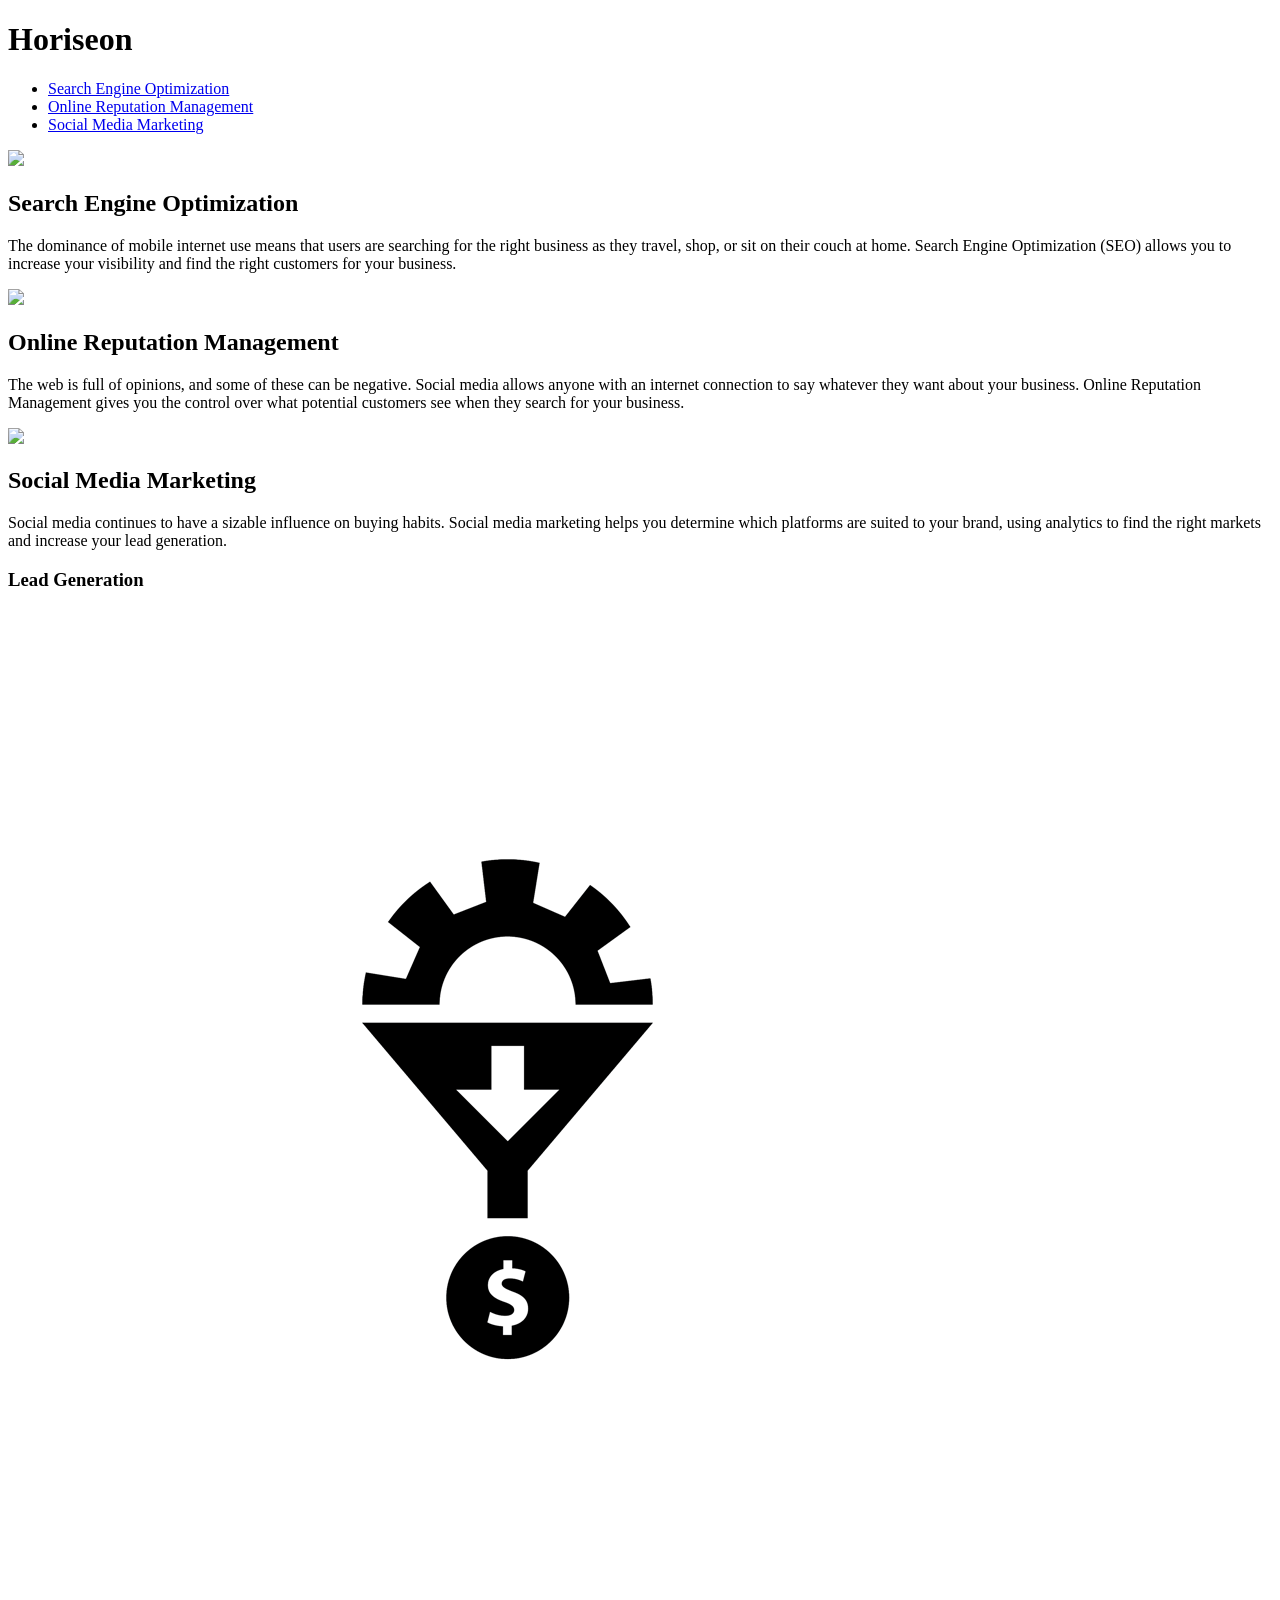
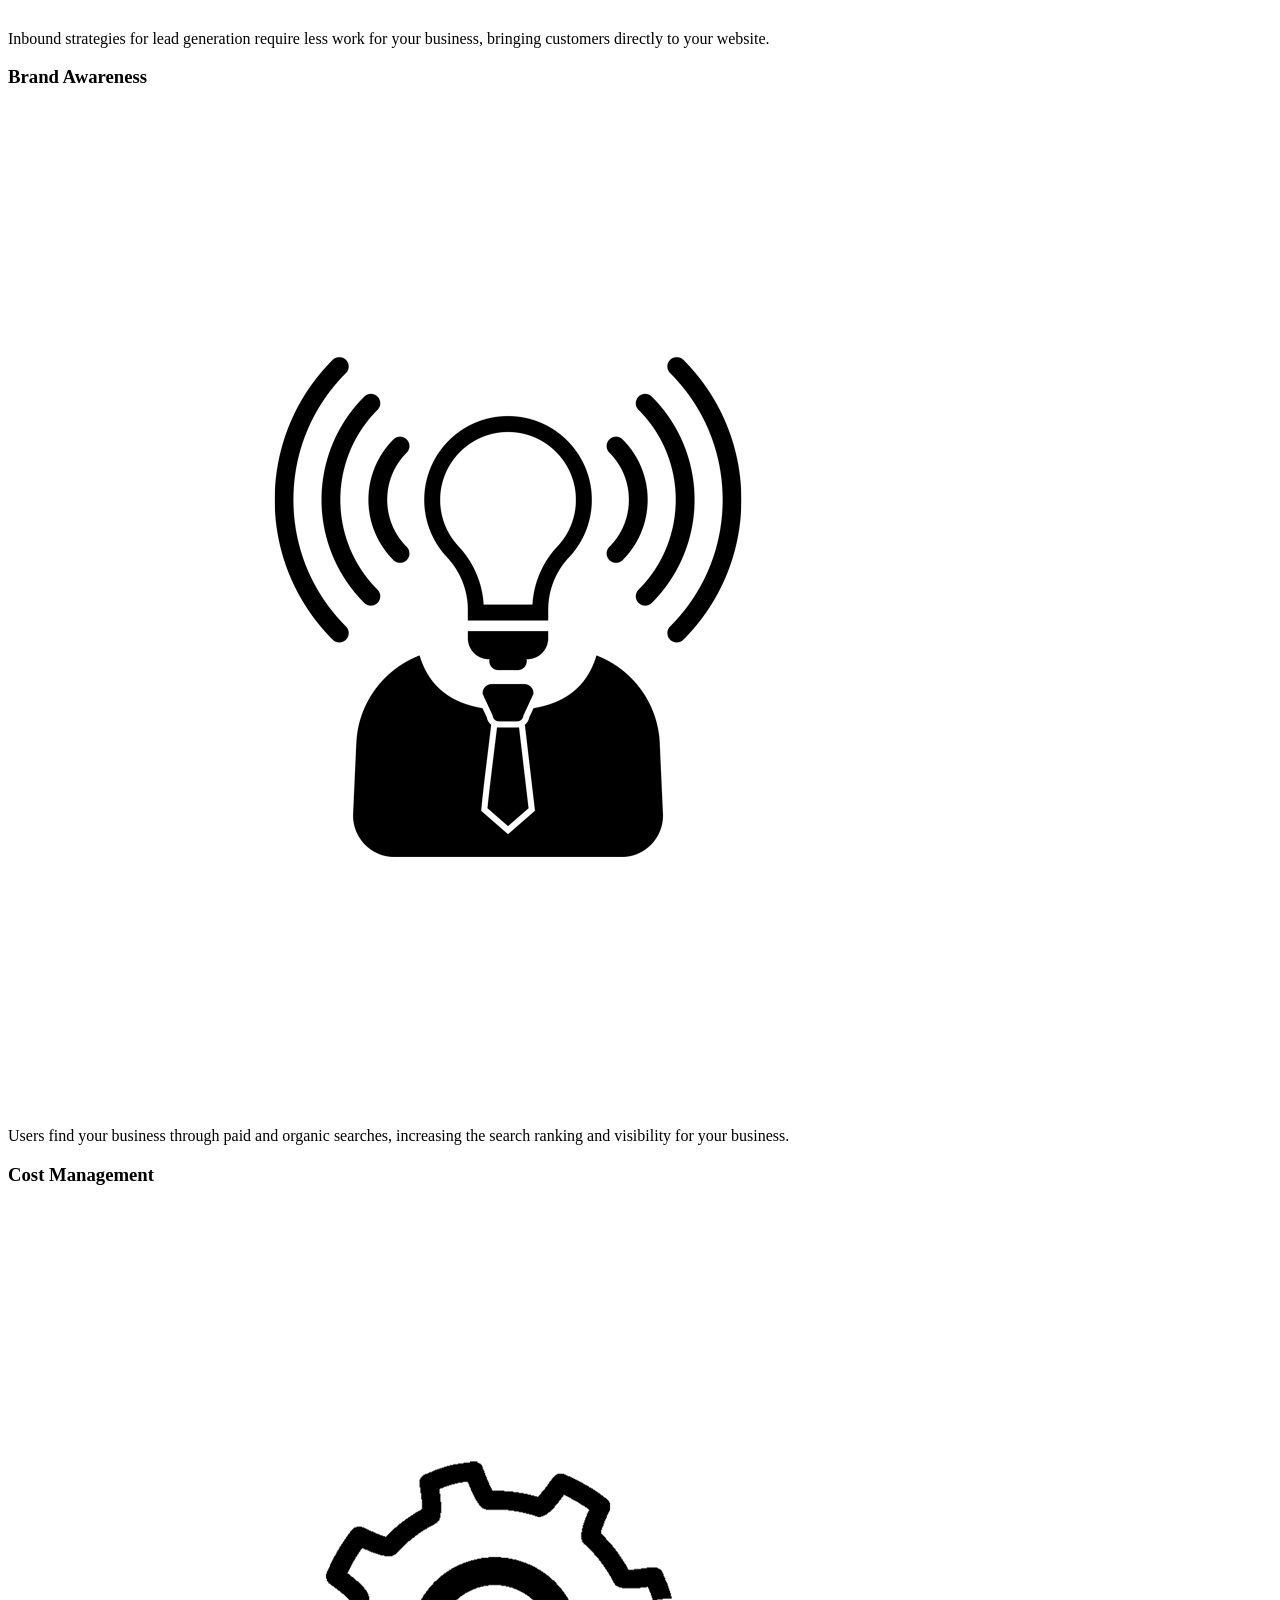
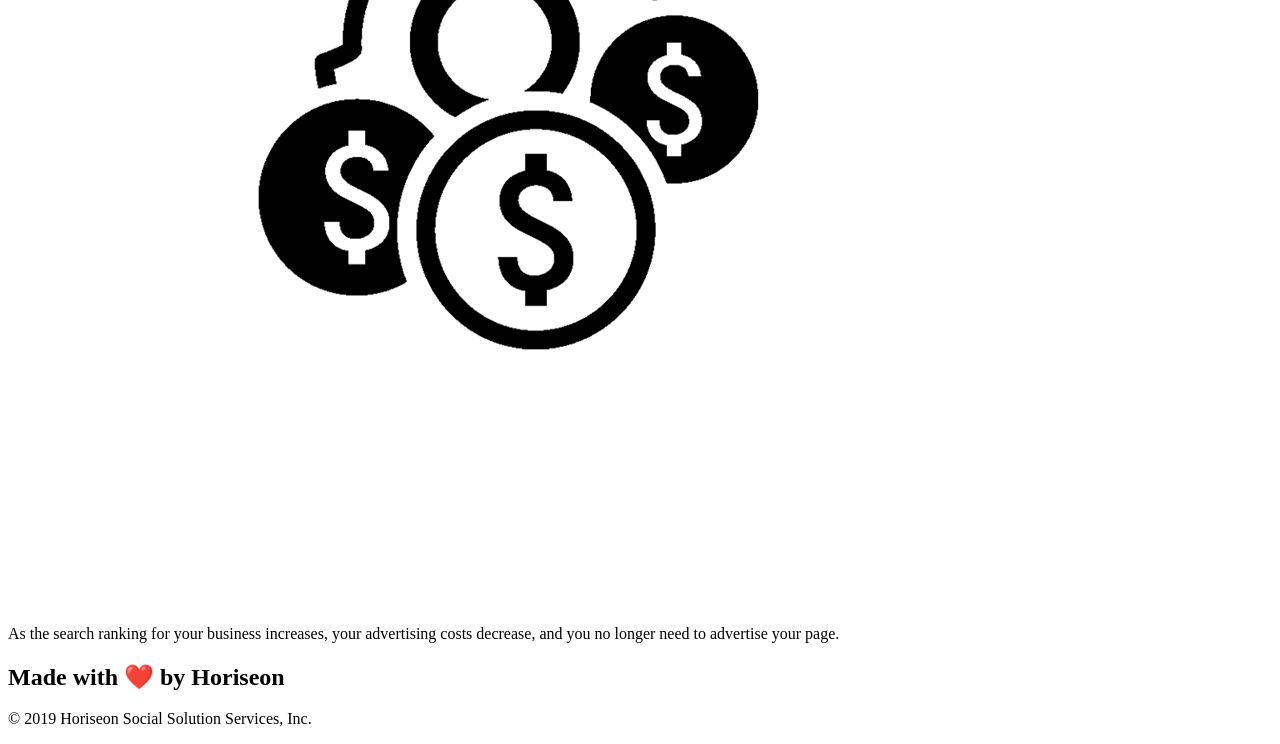
==== Develop/index.html @ a7e4069f "add starter files to repo" ====
<!DOCTYPE html>
<html lang="en-us">

<head>
    <meta charset="UTF-8" />
    <link rel="stylesheet" href="./assets/css/style.css">
    <title>website</title>
</head>

<body>
    <div class="header">
        <h1>Hori<span class="seo">seo</span>n</h1>
        <div>
            <ul>
                <li>
                    <a href="#search-engine-optimization">Search Engine Optimization</a>
                </li>
                <li>
                    <a href="#online-reputation-management">Online Reputation Management</a>
                </li>
                <li>
                    <a href="#social-media-marketing">Social Media Marketing</a>
                </li>
            </ul>
        </div>
    </div>
    <div class="hero"></div>
    <div class="content">
        <div class="search-engine-optimization">
            <img src="./assets/images/search-engine-optimization.jpg" class="float-left" />
            <h2>Search Engine Optimization</h2>
            <p>
                The dominance of mobile internet use means that users are searching for the right business as they travel, shop, or sit on their couch at home. Search Engine Optimization (SEO) allows you to increase your visibility and find the right customers for your business.
            </p>
        </div>
        <div id="online-reputation-management" class="online-reputation-management">
            <img src="./assets/images/online-reputation-management.jpg" class="float-right" />
            <h2>Online Reputation Management</h2>
            <p>
                The web is full of opinions, and some of these can be negative. Social media allows anyone with an internet connection to say whatever they want about your business. Online Reputation Management gives you the control over what potential customers see when they search for your business.
            </p>
        </div>
        <div id="social-media-marketing" class="social-media-marketing">
            <img src="./assets/images/social-media-marketing.jpg" class="float-left" />
            <h2>Social Media Marketing</h2>
            <p>
                Social media continues to have a sizable influence on buying habits. Social media marketing helps you determine which platforms are suited to your brand, using analytics to find the right markets and increase your lead generation.
            </p>
        </div>
    </div>
    <div class="benefits">
        <div class="benefit-lead">
            <h3>Lead Generation</h3>
            <img src="./assets/images/lead-generation.png" />
            <p>
                Inbound strategies for lead generation require less work for your business, bringing customers directly to your website.
            </p>
        </div>
        <div class="benefit-brand">
            <h3>Brand Awareness</h3>
            <img src="./assets/images/brand-awareness.png" />
            <p>
                Users find your business through paid and organic searches, increasing the search ranking and visibility for your business.
            </p>
        </div>
        <div class="benefit-cost">
            <h3>Cost Management</h3>
            <img src="./assets/images/cost-management.png"></img>
            <p>
                As the search ranking for your business increases, your advertising costs decrease, and you no longer need to advertise your page.
            </p>
        </div>
    </div>
    <div class="footer">
        <h2>Made with ❤️️ by Horiseon</h2>
        <p>
            &copy; 2019 Horiseon Social Solution Services, Inc.
        </p>
    </div>
</body>

</html>
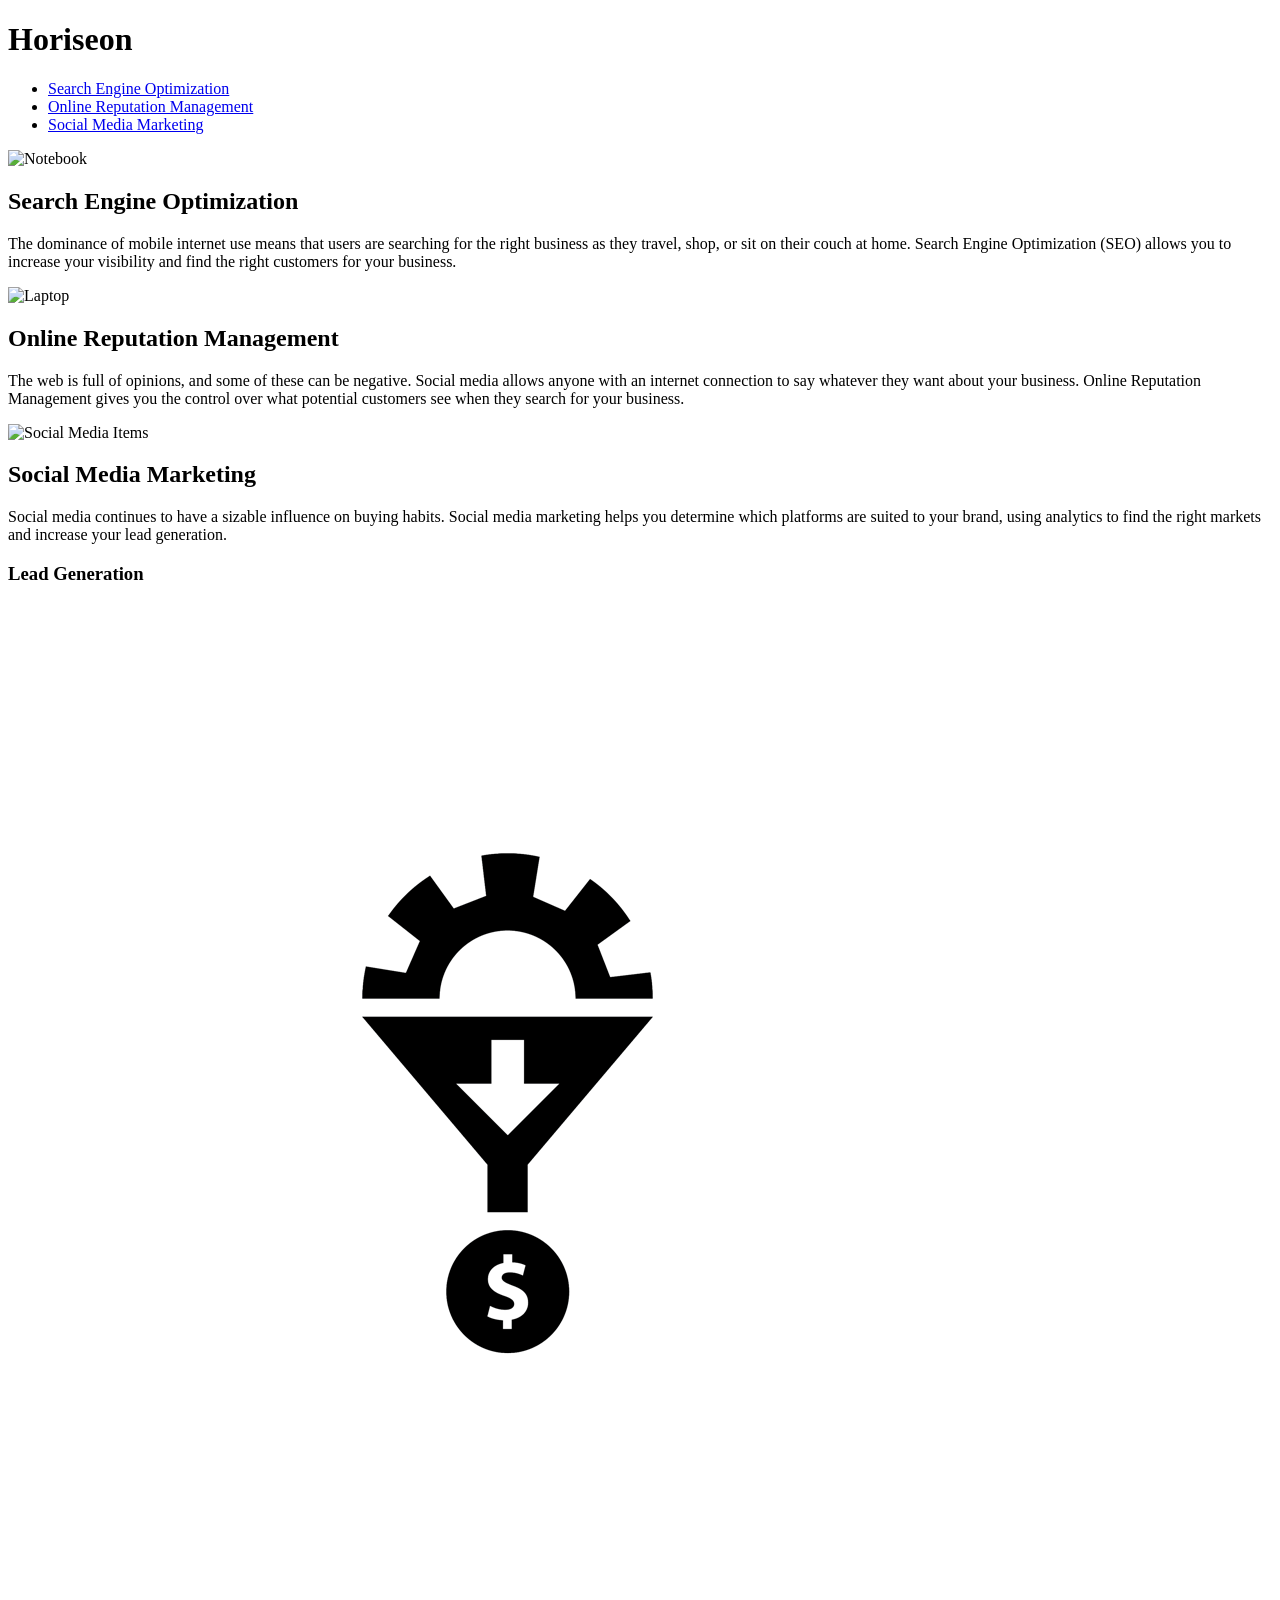
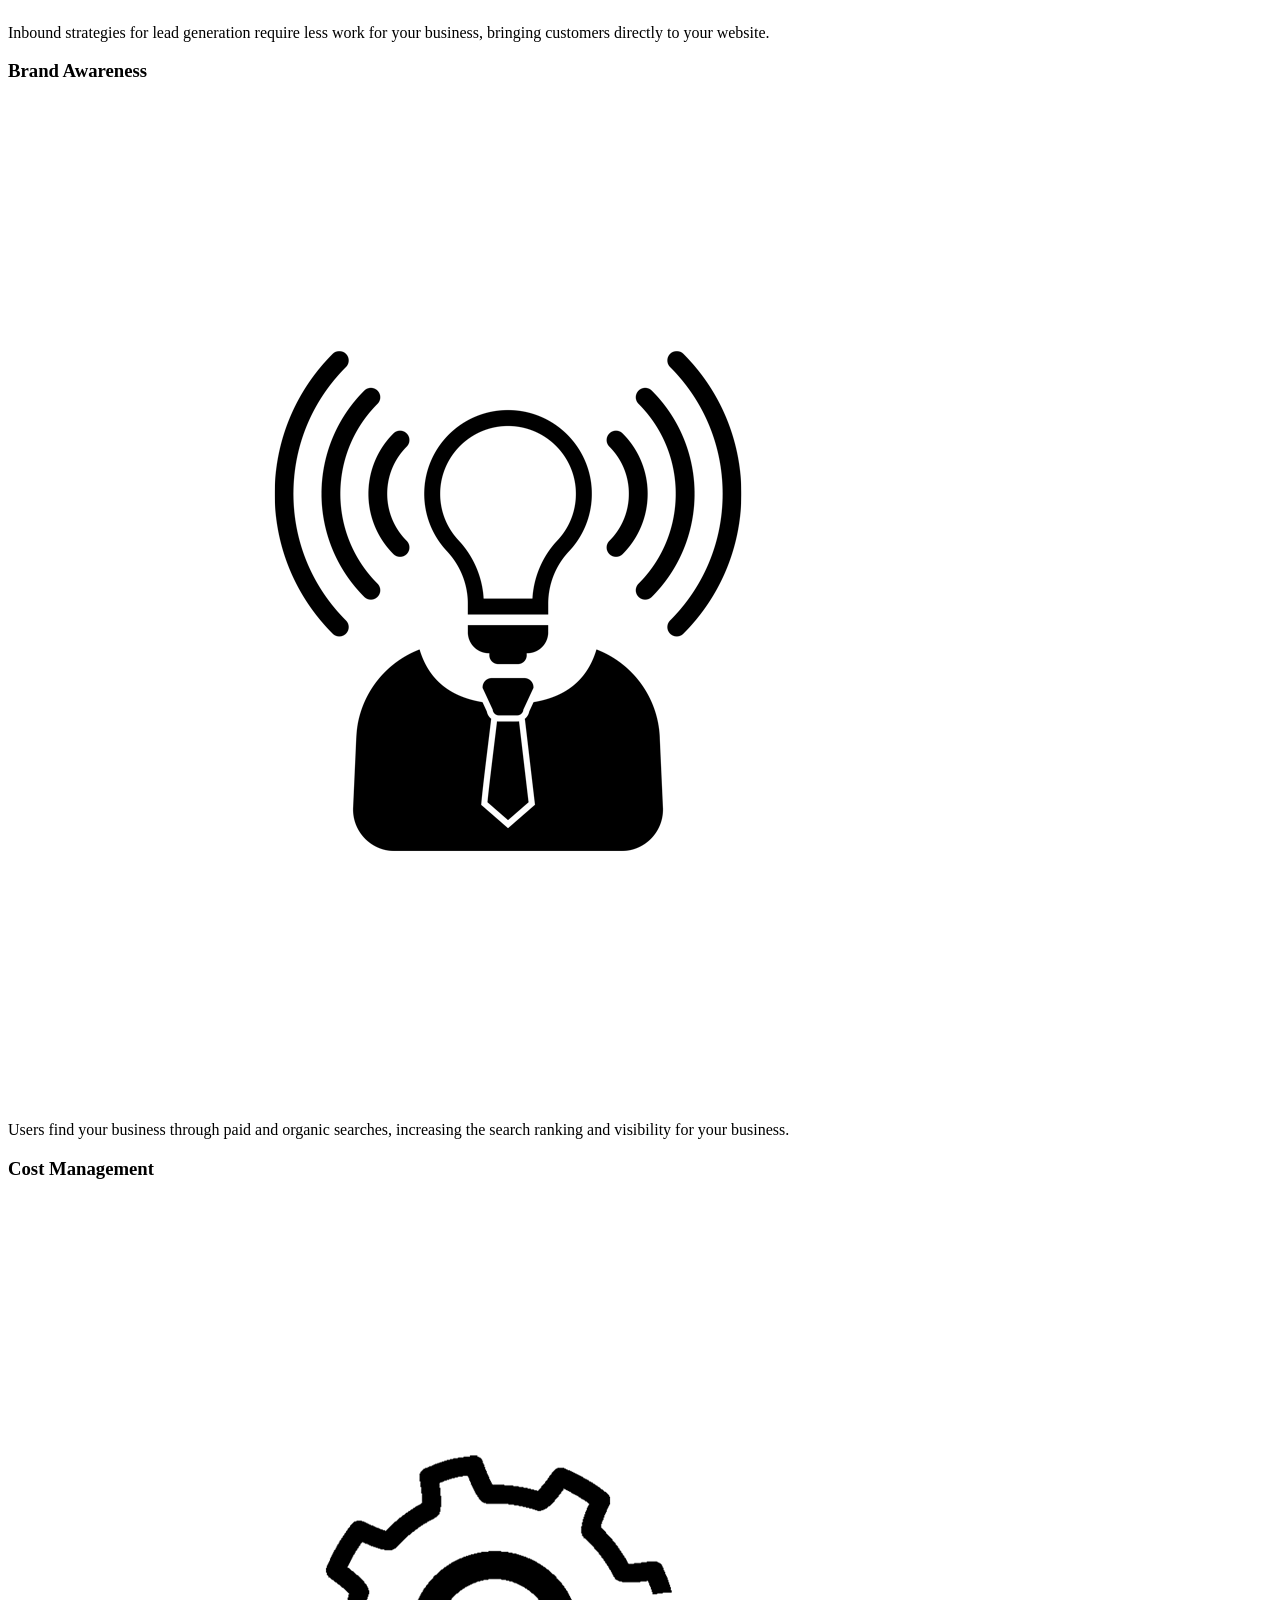
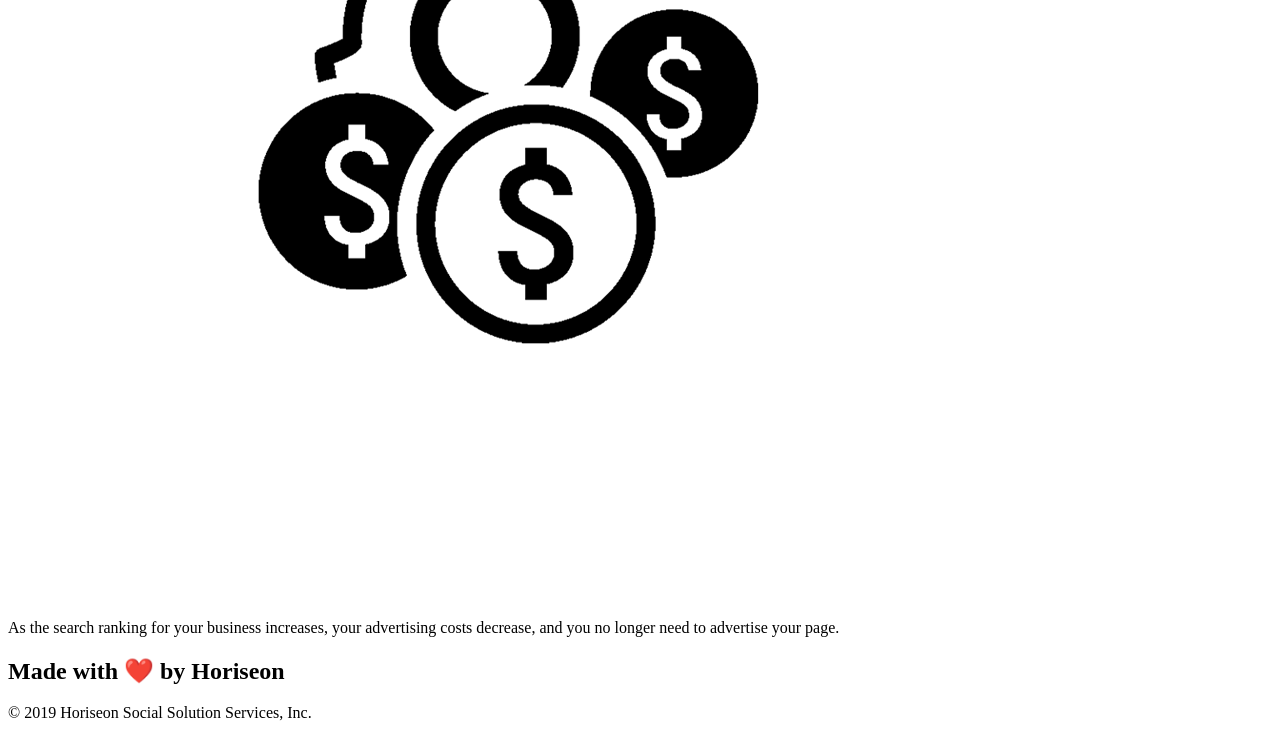
==== commit 7576c40e: "updated the alt attribute for all images" ====
--- a/Develop/index.html
+++ b/Develop/index.html
@@ -27,21 +27,21 @@
     <div class="hero"></div>
     <div class="content">
         <div class="search-engine-optimization">
-            <img src="./assets/images/search-engine-optimization.jpg" class="float-left" />
+            <img src="./assets/images/search-engine-optimization.jpg" alt="Notebook" class="float-left" />
             <h2>Search Engine Optimization</h2>
             <p>
                 The dominance of mobile internet use means that users are searching for the right business as they travel, shop, or sit on their couch at home. Search Engine Optimization (SEO) allows you to increase your visibility and find the right customers for your business.
             </p>
         </div>
         <div id="online-reputation-management" class="online-reputation-management">
-            <img src="./assets/images/online-reputation-management.jpg" class="float-right" />
+            <img src="./assets/images/online-reputation-management.jpg" alt="Laptop" class="float-right" />
             <h2>Online Reputation Management</h2>
             <p>
                 The web is full of opinions, and some of these can be negative. Social media allows anyone with an internet connection to say whatever they want about your business. Online Reputation Management gives you the control over what potential customers see when they search for your business.
             </p>
         </div>
         <div id="social-media-marketing" class="social-media-marketing">
-            <img src="./assets/images/social-media-marketing.jpg" class="float-left" />
+            <img src="./assets/images/social-media-marketing.jpg" alt="Social Media Items" class="float-left" />
             <h2>Social Media Marketing</h2>
             <p>
                 Social media continues to have a sizable influence on buying habits. Social media marketing helps you determine which platforms are suited to your brand, using analytics to find the right markets and increase your lead generation.
@@ -51,21 +51,21 @@
     <div class="benefits">
         <div class="benefit-lead">
             <h3>Lead Generation</h3>
-            <img src="./assets/images/lead-generation.png" />
+            <img src="./assets/images/lead-generation.png" alt="" />
             <p>
                 Inbound strategies for lead generation require less work for your business, bringing customers directly to your website.
             </p>
         </div>
         <div class="benefit-brand">
             <h3>Brand Awareness</h3>
-            <img src="./assets/images/brand-awareness.png" />
+            <img src="./assets/images/brand-awareness.png" alt="" />
             <p>
                 Users find your business through paid and organic searches, increasing the search ranking and visibility for your business.
             </p>
         </div>
         <div class="benefit-cost">
             <h3>Cost Management</h3>
-            <img src="./assets/images/cost-management.png"></img>
+            <img src="./assets/images/cost-management.png" alt="" />
             <p>
                 As the search ranking for your business increases, your advertising costs decrease, and you no longer need to advertise your page.
             </p>
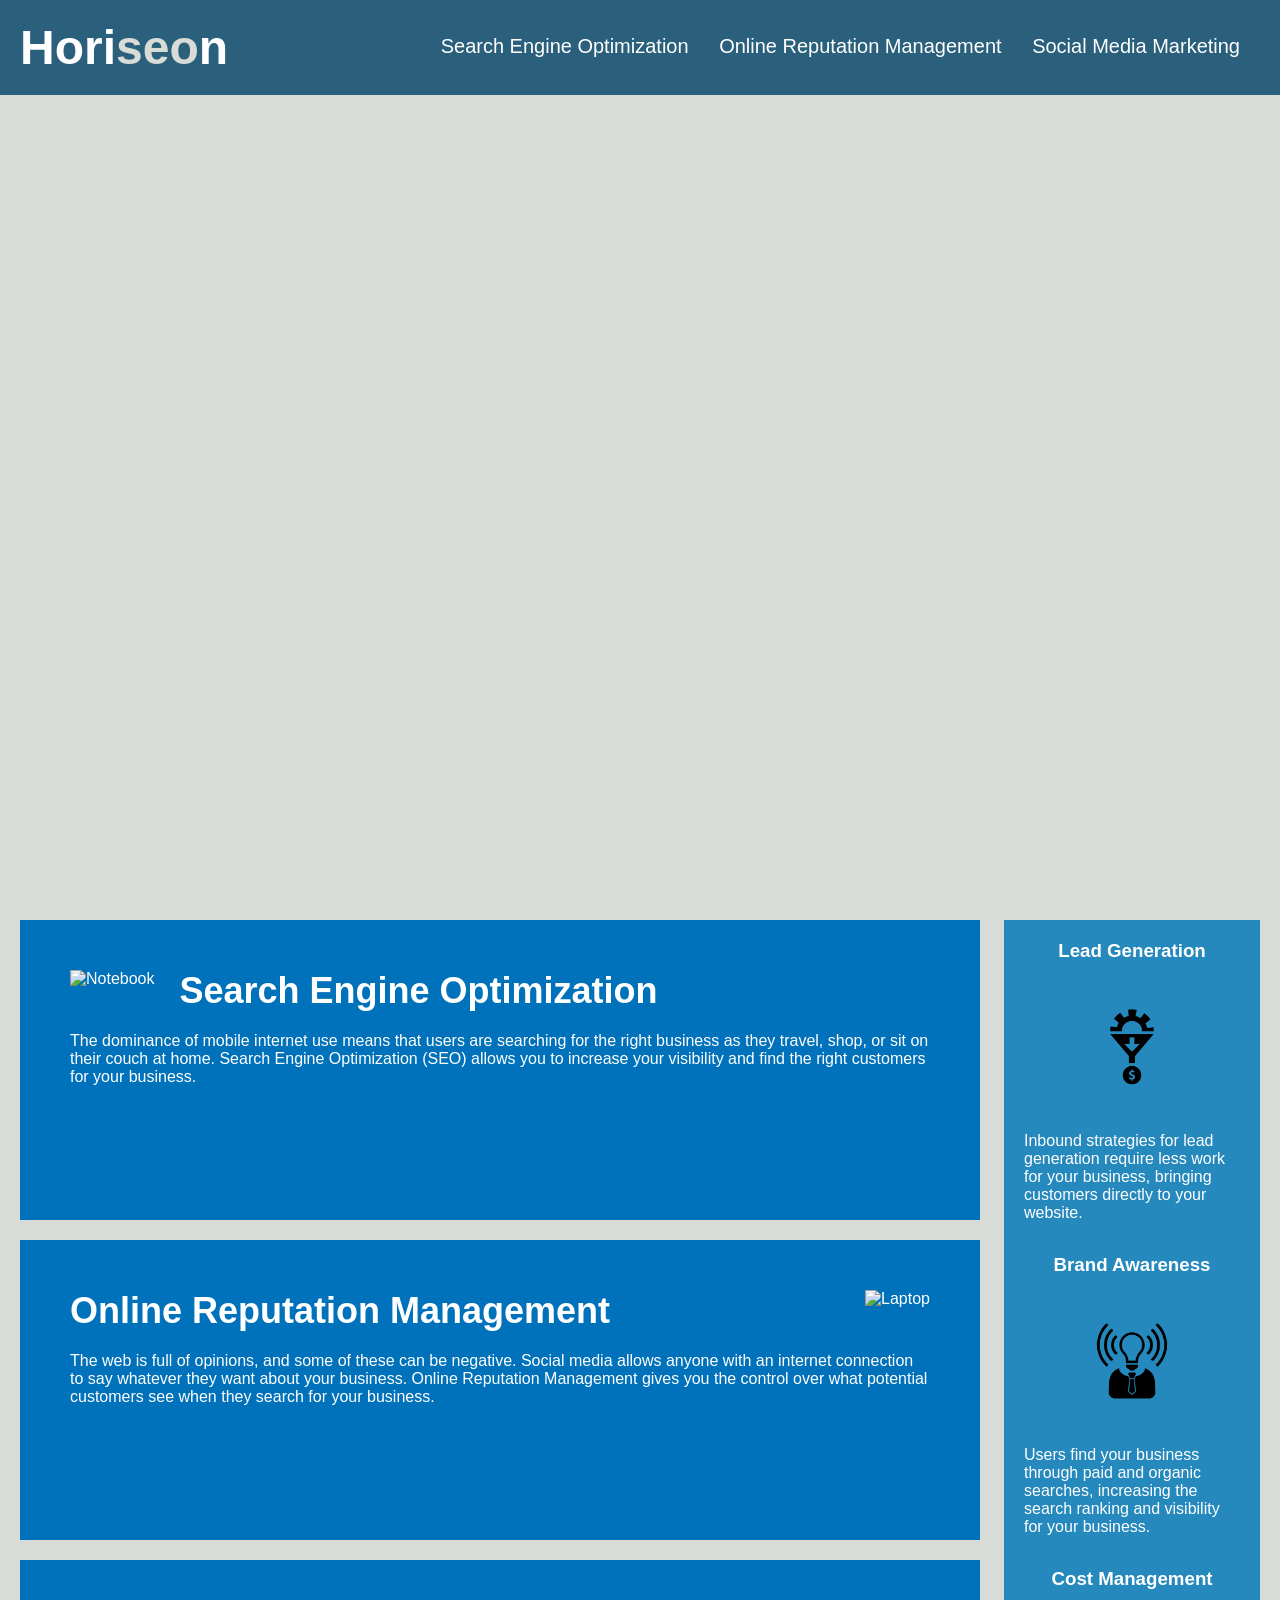
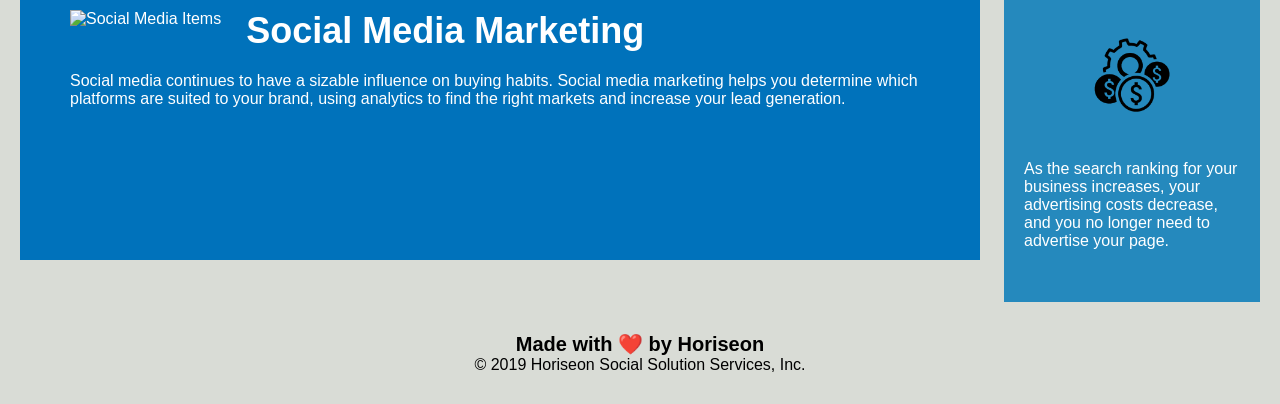
==== commit fc8ec6ae: "updated html elements and css comments" ====
--- a/Develop/index.html
+++ b/Develop/index.html
@@ -1,82 +1,95 @@
 <!DOCTYPE html>
 <html lang="en-us">
+    <head>
+        <meta charset="UTF-8" />
+        <link rel="stylesheet" href="./assets/css/style.css">
+        <title>website</title>
+    </head>
+    <body>
+        <!-- navigation -->
+        <header>
+            <div class="header">
+                <h1>Hori<span class="seo">seo</span>n</h1>  
+                    <div>
+                        <!-- Unordered list element -->
+                        <ul>
+                            <!-- List item element -->
+                            <li>
+                                <!-- Anchor element -->
+                                <a href="#search-engine-optimization">Search Engine Optimization</a>
+                            </li>
+                            <li>
+                                <a href="#online-reputation-management">Online Reputation Management</a>
+                            </li>
+                            <li>
+                                <a href="#social-media-marketing">Social Media Marketing</a>
+                            </li>
+                        </ul>
+                    </div>
+            </div>
+        </header>
 
-<head>
-    <meta charset="UTF-8" />
-    <link rel="stylesheet" href="./assets/css/style.css">
-    <title>website</title>
-</head>
+        <!-- hero -->
+        <section class="hero"></section>
+        
+        <!-- "content" section -->
+        <section class="content">
+            <div class="search-engine-optimization">
+                <img src="./assets/images/search-engine-optimization.jpg" alt="Notebook" class="float-left" />
+                <h2>Search Engine Optimization</h2>
+                <p>
+                        The dominance of mobile internet use means that users are searching for the right business as they travel, shop, or sit on their couch at home. Search Engine Optimization (SEO) allows you to increase your visibility and find the right customers for your business.
+                </p>
+            </div>
+            <div id="online-reputation-management" class="online-reputation-management">
+                <img src="./assets/images/online-reputation-management.jpg" alt="Laptop" class="float-right" />
+                <h2>Online Reputation Management</h2>
+                <p>
+                        The web is full of opinions, and some of these can be negative. Social media allows anyone with an internet connection to say whatever they want about your business. Online Reputation Management gives you the control over what potential customers see when they search for your business.
+                </p>
+            </div>
+            <div id="social-media-marketing" class="social-media-marketing">
+                <img src="./assets/images/social-media-marketing.jpg" alt="Social Media Items" class="float-left" />
+                <h2>Social Media Marketing</h2>
+                <p>
+                        Social media continues to have a sizable influence on buying habits. Social media marketing helps you determine which platforms are suited to your brand, using analytics to find the right markets and increase your lead generation.
+                </p>
+            </div>
+        </section>
 
-<body>
-    <div class="header">
-        <h1>Hori<span class="seo">seo</span>n</h1>
-        <div>
-            <ul>
-                <li>
-                    <a href="#search-engine-optimization">Search Engine Optimization</a>
-                </li>
-                <li>
-                    <a href="#online-reputation-management">Online Reputation Management</a>
-                </li>
-                <li>
-                    <a href="#social-media-marketing">Social Media Marketing</a>
-                </li>
-            </ul>
-        </div>
-    </div>
-    <div class="hero"></div>
-    <div class="content">
-        <div class="search-engine-optimization">
-            <img src="./assets/images/search-engine-optimization.jpg" alt="Notebook" class="float-left" />
-            <h2>Search Engine Optimization</h2>
-            <p>
-                The dominance of mobile internet use means that users are searching for the right business as they travel, shop, or sit on their couch at home. Search Engine Optimization (SEO) allows you to increase your visibility and find the right customers for your business.
-            </p>
-        </div>
-        <div id="online-reputation-management" class="online-reputation-management">
-            <img src="./assets/images/online-reputation-management.jpg" alt="Laptop" class="float-right" />
-            <h2>Online Reputation Management</h2>
-            <p>
-                The web is full of opinions, and some of these can be negative. Social media allows anyone with an internet connection to say whatever they want about your business. Online Reputation Management gives you the control over what potential customers see when they search for your business.
-            </p>
-        </div>
-        <div id="social-media-marketing" class="social-media-marketing">
-            <img src="./assets/images/social-media-marketing.jpg" alt="Social Media Items" class="float-left" />
-            <h2>Social Media Marketing</h2>
-            <p>
-                Social media continues to have a sizable influence on buying habits. Social media marketing helps you determine which platforms are suited to your brand, using analytics to find the right markets and increase your lead generation.
-            </p>
-        </div>
-    </div>
-    <div class="benefits">
-        <div class="benefit-lead">
-            <h3>Lead Generation</h3>
-            <img src="./assets/images/lead-generation.png" alt="" />
-            <p>
-                Inbound strategies for lead generation require less work for your business, bringing customers directly to your website.
-            </p>
-        </div>
-        <div class="benefit-brand">
-            <h3>Brand Awareness</h3>
-            <img src="./assets/images/brand-awareness.png" alt="" />
-            <p>
-                Users find your business through paid and organic searches, increasing the search ranking and visibility for your business.
-            </p>
-        </div>
-        <div class="benefit-cost">
-            <h3>Cost Management</h3>
-            <img src="./assets/images/cost-management.png" alt="" />
-            <p>
-                As the search ranking for your business increases, your advertising costs decrease, and you no longer need to advertise your page.
-            </p>
-        </div>
-    </div>
-    <div class="footer">
-        <h2>Made with ❤️️ by Horiseon</h2>
-        <p>
-            &copy; 2019 Horiseon Social Solution Services, Inc.
-        </p>
-    </div>
-</body>
-
+        <!-- "benefits" section -->
+        <section class="benefits">
+            <div class="benefit-lead">
+                <h3>Lead Generation</h3>
+                <img src="./assets/images/lead-generation.png" alt="" />
+                <p>
+                        Inbound strategies for lead generation require less work for your business, bringing customers directly to your website.
+                </p>
+            </div>
+            <div class="benefit-brand">
+                <h3>Brand Awareness</h3>
+                <img src="./assets/images/brand-awareness.png" alt="" />
+                <p>
+                        Users find your business through paid and organic searches, increasing the search ranking and visibility for your business.
+                </p>
+            </div>
+            <div class="benefit-cost">
+                <h3>Cost Management</h3>
+                <img src="./assets/images/cost-management.png" alt="" />
+                <p>
+                        As the search ranking for your business increases, your advertising costs decrease, and you no longer need to advertise your page.
+                </p>
+            </div>
+        </section>
+        
+        <!-- footer -->
+        <footer>
+            <div class="footer">
+                <h2>Made with ❤️️ by Horiseon</h2>
+                <p>
+                    &copy; 2019 Horiseon Social Solution Services, Inc.
+                </p>
+            </div>
+        </footer>
+    </body>
 </html>
--- a/Develop/assets/css/style.css
+++ b/Develop/assets/css/style.css
@@ -0,0 +1,211 @@
+/* apply styles to page */
+* {
+    box-sizing: border-box;
+    padding: 0;
+    margin: 0;
+}
+
+/* apply styles to <body> */
+body {
+    background-color: #d9dcd6;
+}
+
+/* apply styles to <header> */
+.header {
+    padding: 20px;
+    font-family: 'Trebuchet MS', 'Lucida Sans Unicode', 'Lucida Grande', 'Lucida Sans', Arial, sans-serif;
+    background-color: #2a607c;
+    color: #ffffff;
+}
+
+.header h1 {
+    display: inline-block;
+    font-size: 48px;
+}
+
+.header h1 .seo {
+    color: #d9dcd6;
+}
+
+.header div {
+    padding-top: 15px;
+    margin-right: 20px;
+    float: right;
+    font-family: 'Gill Sans', 'Gill Sans MT', Calibri, 'Trebuchet MS', sans-serif;
+    font-size: 20px;
+}
+
+.header div ul {
+    list-style-type: none;
+}
+
+.header div ul li {
+    display: inline-block;
+    margin-left: 25px;
+}
+
+a {
+    color: #ffffff;
+    text-decoration: none;
+}
+
+/* apply styles to hero <section> */
+
+.hero {
+    height: 800px;
+    width: 100%;
+    margin-bottom: 25px;
+    background-image: url("../images/digital-marketing-meeting.jpg");
+    background-size: cover;
+    background-position: center;
+}
+
+/* apply styles to content <section> */
+
+.content {
+    width: 75%;
+    display: inline-block;
+    margin-left: 20px;
+}
+
+.float-left {
+    float: left;
+    margin-right: 25px;
+}
+
+.float-right {
+    float: right;
+    margin-left: 25px;
+}
+
+.search-engine-optimization {
+    margin-bottom: 20px;
+    padding: 50px;
+    height: 300px;
+    font-family: 'Gill Sans', 'Gill Sans MT', Calibri, 'Trebuchet MS', sans-serif;
+    background-color: #0072bb;
+    color: #ffffff;
+}
+
+.online-reputation-management {
+    margin-bottom: 20px;
+    padding: 50px;
+    height: 300px;
+    font-family: 'Gill Sans', 'Gill Sans MT', Calibri, 'Trebuchet MS', sans-serif;
+    background-color: #0072bb;
+    color: #ffffff;
+}
+
+.social-media-marketing {
+    margin-bottom: 20px;
+    padding: 50px;
+    height: 300px;
+    font-family: 'Gill Sans', 'Gill Sans MT', Calibri, 'Trebuchet MS', sans-serif;
+    background-color: #0072bb;
+    color: #ffffff;
+}
+
+.search-engine-optimization img {
+    max-height: 200px;
+}
+
+.online-reputation-management img {
+    max-height: 200px;
+}
+
+.social-media-marketing img {
+    max-height: 200px;
+}
+
+.search-engine-optimization h2 {
+    margin-bottom: 20px;
+    font-size: 36px;
+}
+
+.online-reputation-management h2 {
+    margin-bottom: 20px;
+    font-size: 36px;
+}
+
+.social-media-marketing h2 {
+    margin-bottom: 20px;
+    font-size: 36px;
+}
+
+p {
+    font-size: 16px;
+}
+
+/* apply styles to benefits section */
+
+.benefits {
+    margin-right: 20px;
+    padding: 20px;
+    clear: both;
+    float: right;
+    width: 20%;
+    height: 100%;
+    font-family: 'Gill Sans', 'Gill Sans MT', Calibri, 'Trebuchet MS', sans-serif;
+    background-color: #2589bd;
+}
+
+.benefit-lead {
+    margin-bottom: 32px;
+    color: #ffffff;
+}
+
+.benefit-brand {
+    margin-bottom: 32px;
+    color: #ffffff;
+}
+
+.benefit-cost {
+    margin-bottom: 32px;
+    color: #ffffff;
+}
+
+.benefit-lead h3 {
+    margin-bottom: 10px;
+    text-align: center;
+}
+
+.benefit-brand h3 {
+    margin-bottom: 10px;
+    text-align: center;
+}
+
+.benefit-cost h3 {
+    margin-bottom: 10px;
+    text-align: center;
+}
+
+.benefit-lead img {
+    display: block;
+    margin: 10px auto;
+    max-width: 150px;
+}
+
+.benefit-brand img {
+    display: block;
+    margin: 10px auto;
+    max-width: 150px;
+}
+
+.benefit-cost img {
+    display: block;
+    margin: 10px auto;
+    max-width: 150px;
+}
+
+/* apply styles to <footer> */
+
+.footer {
+    padding: 30px;
+    clear: both;
+    font-family: 'Trebuchet MS', 'Lucida Sans Unicode', 'Lucida Grande', 'Lucida Sans', Arial, sans-serif;
+    text-align: center;
+}
+
+.footer h2 {
+    font-size: 20px;
+}
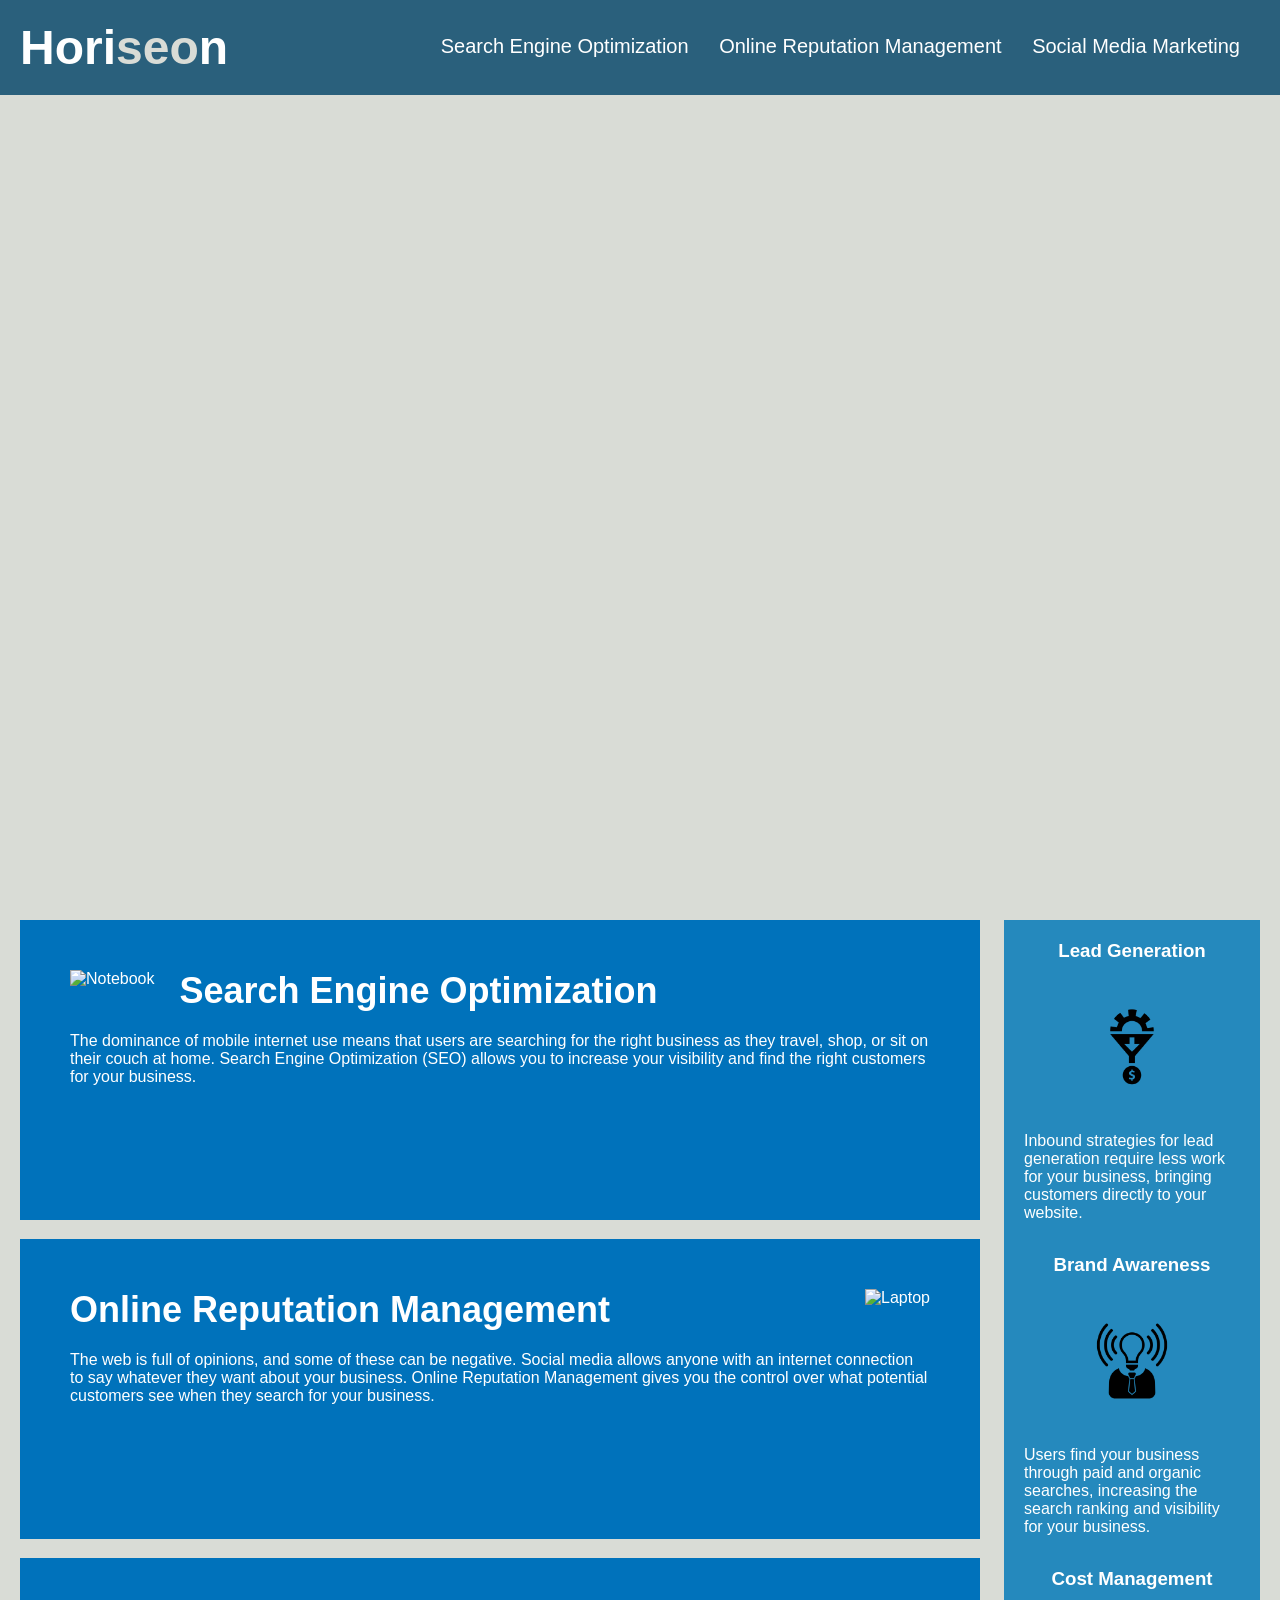
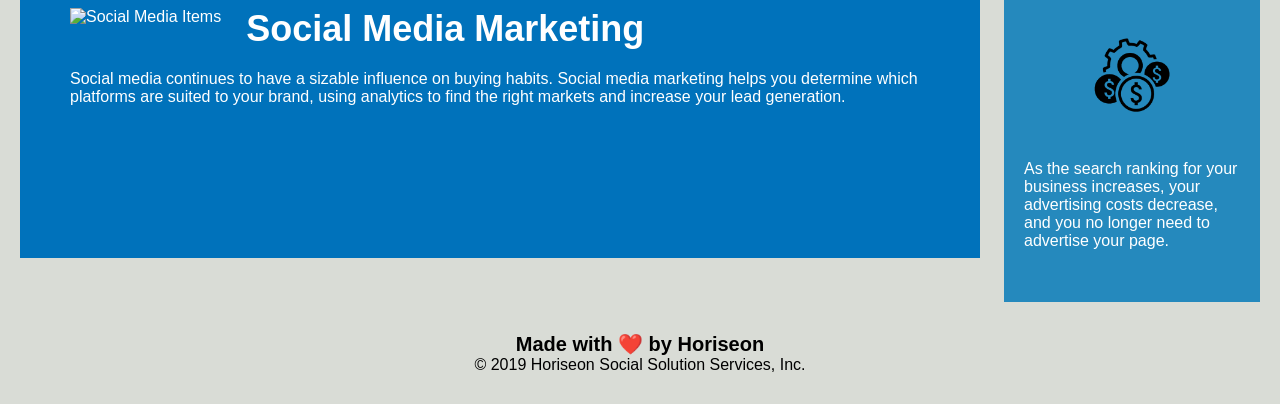
==== commit 495de881: "consolidated benefit classes" ====
--- a/Develop/index.html
+++ b/Develop/index.html
@@ -3,29 +3,29 @@
     <head>
         <meta charset="UTF-8" />
         <link rel="stylesheet" href="./assets/css/style.css">
-        <title>website</title>
+        <title>Horiseon Resources</title>
     </head>
     <body>
         <!-- navigation -->
         <header>
             <div class="header">
                 <h1>Hori<span class="seo">seo</span>n</h1>  
-                    <div>
-                        <!-- Unordered list element -->
-                        <ul>
-                            <!-- List item element -->
-                            <li>
-                                <!-- Anchor element -->
-                                <a href="#search-engine-optimization">Search Engine Optimization</a>
-                            </li>
-                            <li>
-                                <a href="#online-reputation-management">Online Reputation Management</a>
-                            </li>
-                            <li>
-                                <a href="#social-media-marketing">Social Media Marketing</a>
-                            </li>
-                        </ul>
-                    </div>
+                <nav>
+                    <!-- Unordered list element -->
+                    <ul>
+                        <!-- List item element -->
+                        <li>
+                            <!-- Anchor element -->
+                            <a href="#search-engine-optimization">Search Engine Optimization</a>
+                        </li>
+                        <li>
+                            <a href="#online-reputation-management">Online Reputation Management</a>
+                        </li>
+                        <li>
+                            <a href="#social-media-marketing">Social Media Marketing</a>
+                        </li>
+                    </ul>
+                </nav>
             </div>
         </header>
 
@@ -34,7 +34,7 @@
         
         <!-- "content" section -->
         <section class="content">
-            <div class="search-engine-optimization">
+            <div id="search-engine-optimization" class="search-engine-optimization">
                 <img src="./assets/images/search-engine-optimization.jpg" alt="Notebook" class="float-left" />
                 <h2>Search Engine Optimization</h2>
                 <p>
@@ -59,21 +59,21 @@
 
         <!-- "benefits" section -->
         <section class="benefits">
-            <div class="benefit-lead">
+            <div class="benefit-items">
                 <h3>Lead Generation</h3>
                 <img src="./assets/images/lead-generation.png" alt="" />
                 <p>
                         Inbound strategies for lead generation require less work for your business, bringing customers directly to your website.
                 </p>
             </div>
-            <div class="benefit-brand">
+            <div class="benefit-items">
                 <h3>Brand Awareness</h3>
                 <img src="./assets/images/brand-awareness.png" alt="" />
                 <p>
                         Users find your business through paid and organic searches, increasing the search ranking and visibility for your business.
                 </p>
             </div>
-            <div class="benefit-cost">
+            <div class="benefit-items">
                 <h3>Cost Management</h3>
                 <img src="./assets/images/cost-management.png" alt="" />
                 <p>
--- a/Develop/assets/css/style.css
+++ b/Develop/assets/css/style.css
@@ -27,7 +27,7 @@
     color: #d9dcd6;
 }
 
-.header div {
+.header nav {
     padding-top: 15px;
     margin-right: 20px;
     float: right;
@@ -35,11 +35,11 @@
     font-size: 20px;
 }
 
-.header div ul {
+.header nav ul {
     list-style-type: none;
 }
 
-.header div ul li {
+.header nav ul li {
     display: inline-block;
     margin-left: 25px;
 }
@@ -79,7 +79,7 @@
 }
 
 .search-engine-optimization {
-    margin-bottom: 20px;
+    margin-bottom: 19px;
     padding: 50px;
     height: 300px;
     font-family: 'Gill Sans', 'Gill Sans MT', Calibri, 'Trebuchet MS', sans-serif;
@@ -88,7 +88,7 @@
 }
 
 .online-reputation-management {
-    margin-bottom: 20px;
+    margin-bottom: 19px;
     padding: 50px;
     height: 300px;
     font-family: 'Gill Sans', 'Gill Sans MT', Calibri, 'Trebuchet MS', sans-serif;
@@ -97,7 +97,7 @@
 }
 
 .social-media-marketing {
-    margin-bottom: 20px;
+    margin-bottom: 19px;
     padding: 50px;
     height: 300px;
     font-family: 'Gill Sans', 'Gill Sans MT', Calibri, 'Trebuchet MS', sans-serif;
@@ -149,49 +149,17 @@
     background-color: #2589bd;
 }
 
-.benefit-lead {
+.benefit-items {
     margin-bottom: 32px;
     color: #ffffff;
 }
 
-.benefit-brand {
-    margin-bottom: 32px;
-    color: #ffffff;
-}
-
-.benefit-cost {
-    margin-bottom: 32px;
-    color: #ffffff;
-}
-
-.benefit-lead h3 {
+.benefit-items h3 {
     margin-bottom: 10px;
     text-align: center;
 }
 
-.benefit-brand h3 {
-    margin-bottom: 10px;
-    text-align: center;
-}
-
-.benefit-cost h3 {
-    margin-bottom: 10px;
-    text-align: center;
-}
-
-.benefit-lead img {
-    display: block;
-    margin: 10px auto;
-    max-width: 150px;
-}
-
-.benefit-brand img {
-    display: block;
-    margin: 10px auto;
-    max-width: 150px;
-}
-
-.benefit-cost img {
+.benefit-items img {
     display: block;
     margin: 10px auto;
     max-width: 150px;
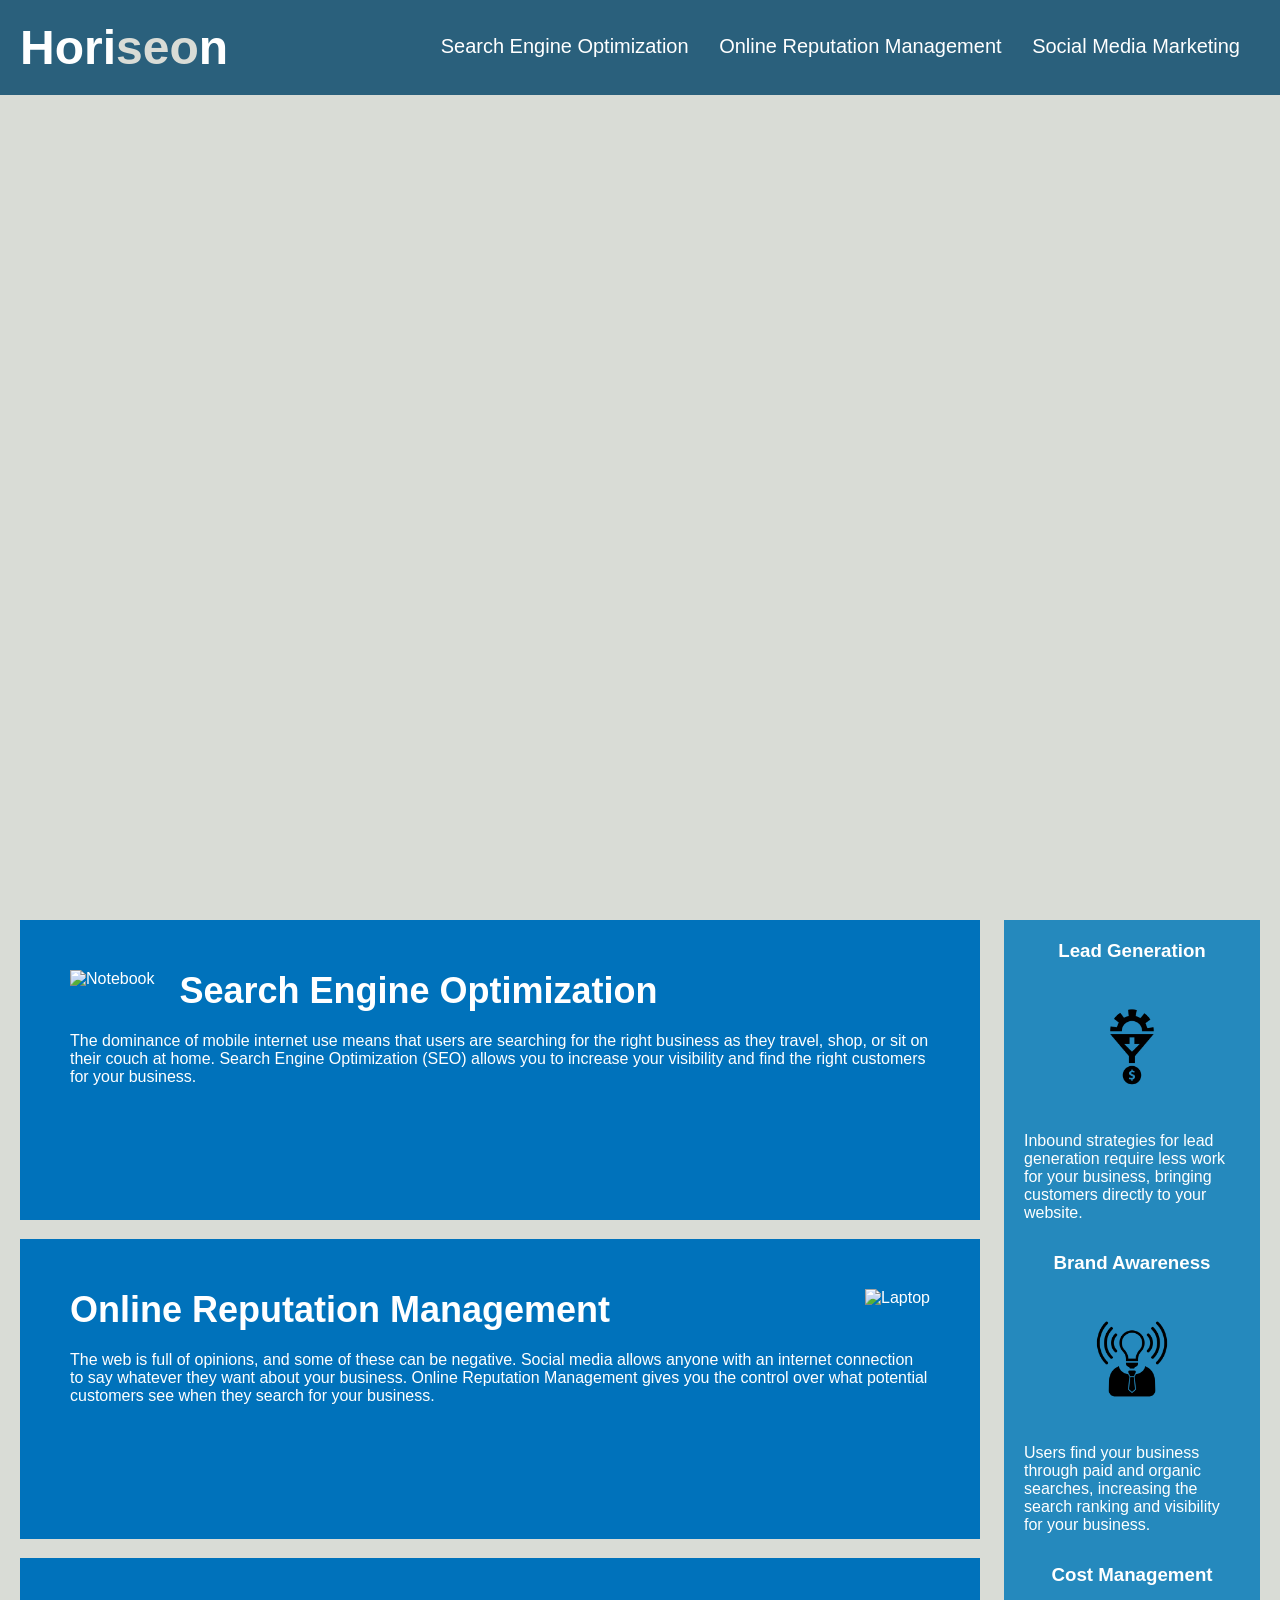
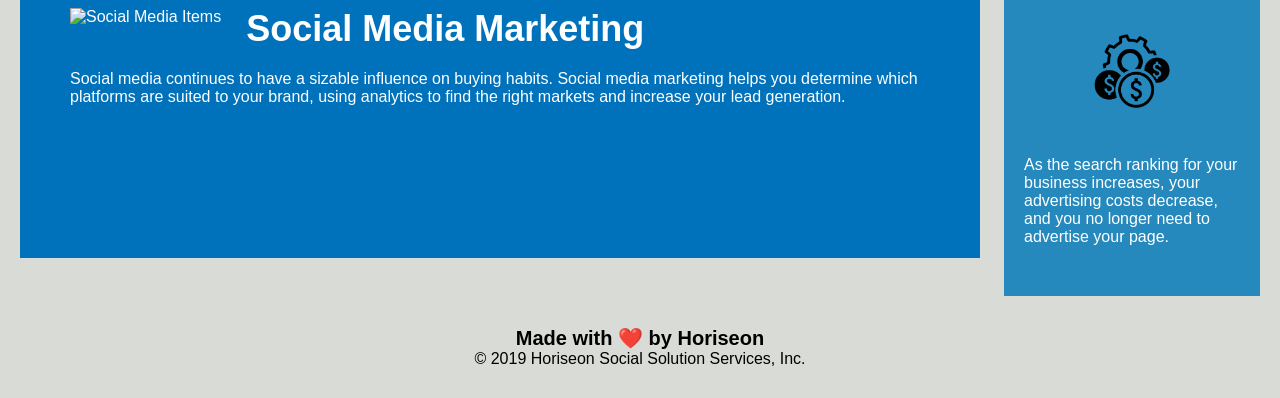
==== commit daee3a02: "consolidated resource options" ====
--- a/Develop/index.html
+++ b/Develop/index.html
@@ -34,21 +34,21 @@
         
         <!-- "content" section -->
         <section class="content">
-            <div id="search-engine-optimization" class="search-engine-optimization">
+            <div id="search-engine-optimization" class="resource-options">
                 <img src="./assets/images/search-engine-optimization.jpg" alt="Notebook" class="float-left" />
                 <h2>Search Engine Optimization</h2>
                 <p>
                         The dominance of mobile internet use means that users are searching for the right business as they travel, shop, or sit on their couch at home. Search Engine Optimization (SEO) allows you to increase your visibility and find the right customers for your business.
                 </p>
             </div>
-            <div id="online-reputation-management" class="online-reputation-management">
+            <div id="online-reputation-management" class="resource-options">
                 <img src="./assets/images/online-reputation-management.jpg" alt="Laptop" class="float-right" />
                 <h2>Online Reputation Management</h2>
                 <p>
                         The web is full of opinions, and some of these can be negative. Social media allows anyone with an internet connection to say whatever they want about your business. Online Reputation Management gives you the control over what potential customers see when they search for your business.
                 </p>
             </div>
-            <div id="social-media-marketing" class="social-media-marketing">
+            <div id="social-media-marketing" class="resource-options">
                 <img src="./assets/images/social-media-marketing.jpg" alt="Social Media Items" class="float-left" />
                 <h2>Social Media Marketing</h2>
                 <p>
--- a/Develop/assets/css/style.css
+++ b/Develop/assets/css/style.css
@@ -78,7 +78,7 @@
     margin-left: 25px;
 }
 
-.search-engine-optimization {
+.resource-options {
     margin-bottom: 19px;
     padding: 50px;
     height: 300px;
@@ -87,47 +87,11 @@
     color: #ffffff;
 }
 
-.online-reputation-management {
-    margin-bottom: 19px;
-    padding: 50px;
-    height: 300px;
-    font-family: 'Gill Sans', 'Gill Sans MT', Calibri, 'Trebuchet MS', sans-serif;
-    background-color: #0072bb;
-    color: #ffffff;
-}
-
-.social-media-marketing {
-    margin-bottom: 19px;
-    padding: 50px;
-    height: 300px;
-    font-family: 'Gill Sans', 'Gill Sans MT', Calibri, 'Trebuchet MS', sans-serif;
-    background-color: #0072bb;
-    color: #ffffff;
-}
-
-.search-engine-optimization img {
+.resource-options img {
     max-height: 200px;
 }
 
-.online-reputation-management img {
-    max-height: 200px;
-}
-
-.social-media-marketing img {
-    max-height: 200px;
-}
-
-.search-engine-optimization h2 {
-    margin-bottom: 20px;
-    font-size: 36px;
-}
-
-.online-reputation-management h2 {
-    margin-bottom: 20px;
-    font-size: 36px;
-}
-
-.social-media-marketing h2 {
+.resource-options h2 {
     margin-bottom: 20px;
     font-size: 36px;
 }
@@ -150,7 +114,7 @@
 }
 
 .benefit-items {
-    margin-bottom: 32px;
+    margin-bottom: 30px;
     color: #ffffff;
 }
 
